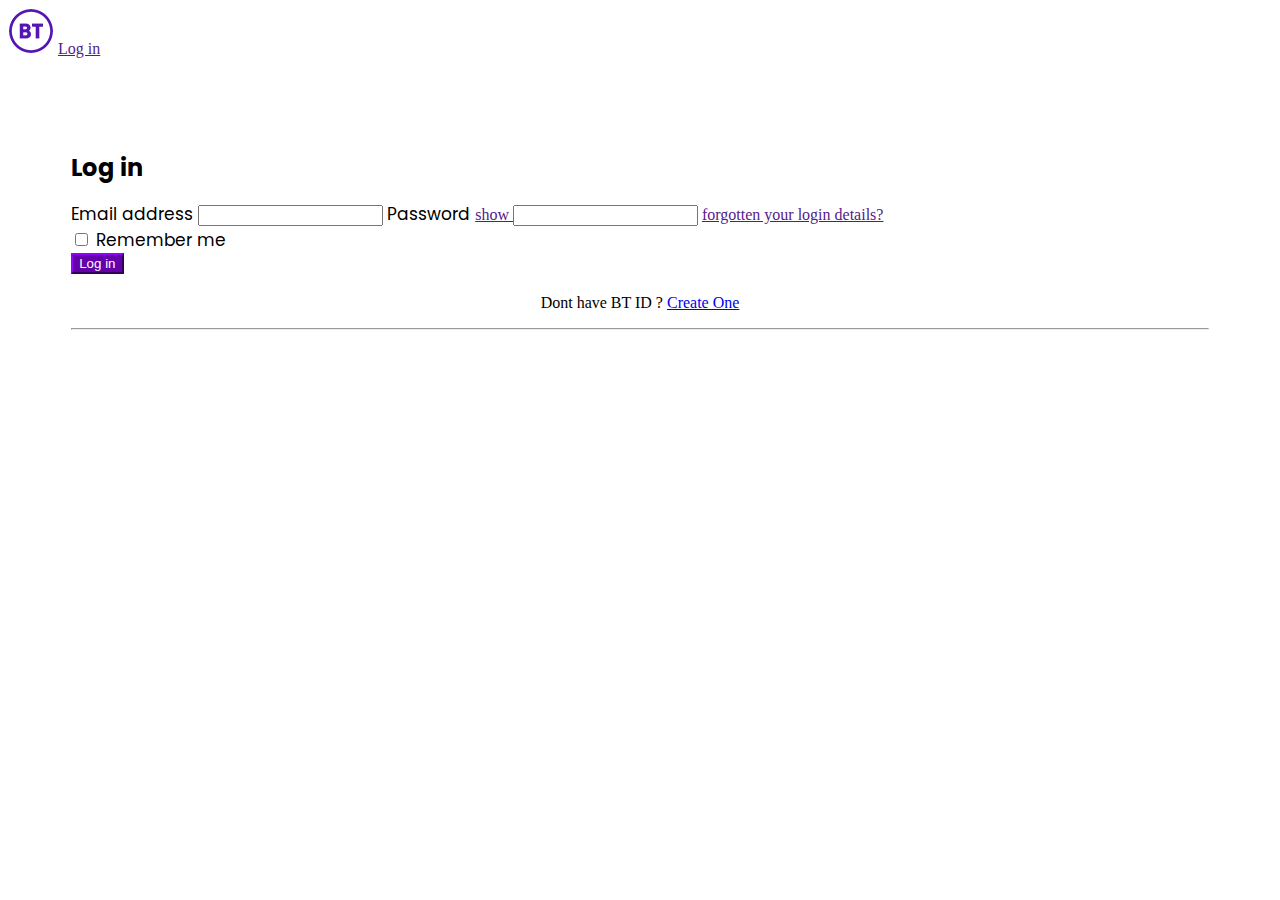
==== index.html @ 8364d9f2 "changes" ====
<!DOCTYPE html>
<html>
<head>
<title>
  BT Login
</title>
<link rel="icon" href="favicon.ico">
<meta charset="utf-8">
<link href='https://fonts.googleapis.com/css?family=Poppins' rel='stylesheet'>
<link href="https://cdn.jsdelivr.net/npm/bootstrap@5.2.0/dist/css/bootstrap.min.css" rel="stylesheet" integrity="sha384-gH2yIJqKdNHPEq0n4Mqa/HGKIhSkIHeL5AyhkYV8i59U5AR6csBvApHHNl/vI1Bx" crossorigin="anonymous">
<script src="https://cdn.jsdelivr.net/npm/bootstrap@5.2.0/dist/js/bootstrap.bundle.min.js" integrity="sha384-A3rJD856KowSb7dwlZdYEkO39Gagi7vIsF0jrRAoQmDKKtQBHUuLZ9AsSv4jD4Xa" crossorigin="anonymous"></script>

<link rel="stylesheet" href="style.css">

</head>
<body>

<section class="header">
  
<nav class="navbar navbar-expand-lg bg-light"> 
<div class="container-fluid" >
    <img  src="bt-logo.png" alt="bt-logo">
    <a class="navbar-brand me-auto ms-2 " href="">
      Log in
    </a>
</div>
</nav>
</section>
  
<section class="login-Form">
<div class="row">
<div class="col-lg-3">

<form>
  <h1 class="form-heading">
    Log in
  </h1>
  <label for="exampleInputEmail1" class="form-label">
    Email address
  </label>
  <input type="email" class="form-control" id="exampleInputEmail1" aria-describedby="emailHelp">

  <label for="exampleInputPassword1" class="form-label">
    Password
  </label>
    <a class="showlink" href="">
    show
    </a>
  <input type="password" class="form-control" id="exampleInputPassword1">
  <a href="">
    forgotten your login details?
  </a><br>
  <input type="checkbox"><label for="checkbox">
    Remember me
  </label>
  <div class="d-grid mt-4"> 
    <input tabindex="9" type="submit" value="Log in" class="loginbtngoBT btn btn-primary email-btn-primary">
    <p>Dont have BT ID ? 
      <a href="page-2.html">
      Create One
      </a>
    </p>
    <hr>
  </div>
</form>
</div>
</div>
</section>



</body>
</html>
---- style.css ----
.login-Form
{
  padding: 6% 5%;
}

.form-heading{
font-family: 'Poppins';
font-size: 24px;
} 
p{
text-align: center;
margin-top: 20px;

}

.btn{
  color: #fff;
  background-color: #6400aa;
  border-color: #6400aa;
}
.btn:hover{
background-color: #6400aa;
  border-color: #6400aa;
  color: #fff;
  text-decoration: none;
}
.next-link{
  color: white;
  text-decoration: none;
}
.next-link:hover{
  color: white;
}
#exampleadress1{
  height: 75px;
}
.form-label,label{
  font-family: 'Poppins';
  font-size: 17px;
}
.next-link{
 color: #fff;
}
.back-link,.next-link{
  text-decoration: none;
}
.col-lg-3{
 margin-left: auto;
}
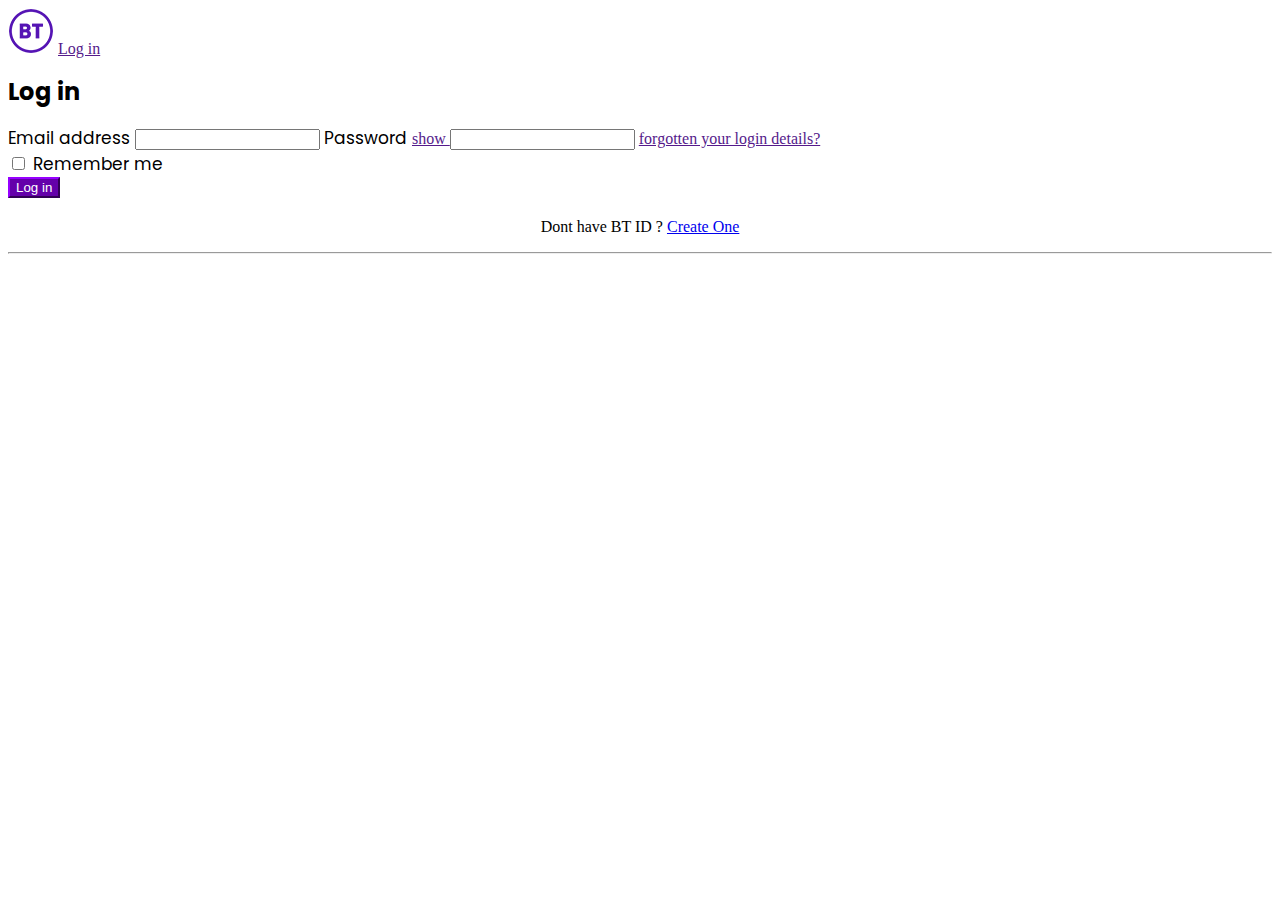
==== commit 77677047: "changes" ====
--- a/index.html
+++ b/index.html
@@ -9,7 +9,7 @@
 <link href='https://fonts.googleapis.com/css?family=Poppins' rel='stylesheet'>
 <link href="https://cdn.jsdelivr.net/npm/bootstrap@5.2.0/dist/css/bootstrap.min.css" rel="stylesheet" integrity="sha384-gH2yIJqKdNHPEq0n4Mqa/HGKIhSkIHeL5AyhkYV8i59U5AR6csBvApHHNl/vI1Bx" crossorigin="anonymous">
 <script src="https://cdn.jsdelivr.net/npm/bootstrap@5.2.0/dist/js/bootstrap.bundle.min.js" integrity="sha384-A3rJD856KowSb7dwlZdYEkO39Gagi7vIsF0jrRAoQmDKKtQBHUuLZ9AsSv4jD4Xa" crossorigin="anonymous"></script>
-
+<meta name="viewport" content="width=device-width, initial-scale=1.0">
 <link rel="stylesheet" href="style.css">
 
 </head>
@@ -18,7 +18,7 @@
 <section class="header">
   
 <nav class="navbar navbar-expand-lg bg-light"> 
-<div class="container-fluid" >
+<div class="container" >
     <img  src="bt-logo.png" alt="bt-logo">
     <a class="navbar-brand me-auto ms-2 " href="">
       Log in
@@ -26,46 +26,49 @@
 </div>
 </nav>
 </section>
-  
-<section class="login-Form">
-<div class="row">
-<div class="col-lg-3">
+  <div class="container">
+    <section class="login-Form">
+      <div class="row">
+      <div class="col-lg-3">
+      
+      <form>
+        <h1 class="form-heading">
+          Log in
+        </h1>
+        <label for="exampleInputEmail1" class="form-label">
+          Email address
+        </label>
+        <input type="email" class="form-control" id="exampleInputEmail1" aria-describedby="emailHelp">
+      
+        <label for="exampleInputPassword1" class="form-label">
+          Password
+        </label>
+          <a class="showlink" href="">
+          show
+          </a>
+        <input type="password" class="form-control" id="exampleInputPassword1">
+        <a href="">
+          forgotten your login details?
+        </a><br>
+        <input type="checkbox"><label for="checkbox">
+          Remember me
+        </label>
+        <div class="d-grid mt-4"> 
+          <input tabindex="9" type="submit" value="Log in" class="loginbtngoBT btn btn-primary email-btn-primary">
+          <p>Dont have BT ID ? 
+            <a href="page-2.html">
+            Create One
+            </a>
+          </p>
+          <hr>
+        </div>
+      </form>
+      </div>
+      </div>
+      </section>
+      
 
-<form>
-  <h1 class="form-heading">
-    Log in
-  </h1>
-  <label for="exampleInputEmail1" class="form-label">
-    Email address
-  </label>
-  <input type="email" class="form-control" id="exampleInputEmail1" aria-describedby="emailHelp">
-
-  <label for="exampleInputPassword1" class="form-label">
-    Password
-  </label>
-    <a class="showlink" href="">
-    show
-    </a>
-  <input type="password" class="form-control" id="exampleInputPassword1">
-  <a href="">
-    forgotten your login details?
-  </a><br>
-  <input type="checkbox"><label for="checkbox">
-    Remember me
-  </label>
-  <div class="d-grid mt-4"> 
-    <input tabindex="9" type="submit" value="Log in" class="loginbtngoBT btn btn-primary email-btn-primary">
-    <p>Dont have BT ID ? 
-      <a href="page-2.html">
-      Create One
-      </a>
-    </p>
-    <hr>
   </div>
-</form>
-</div>
-</div>
-</section>
 
 
 
--- a/style.css
+++ b/style.css
@@ -1,7 +1,4 @@
-.login-Form
-{
-  padding: 6% 5%;
-}
+
 
 .form-heading{
 font-family: 'Poppins';
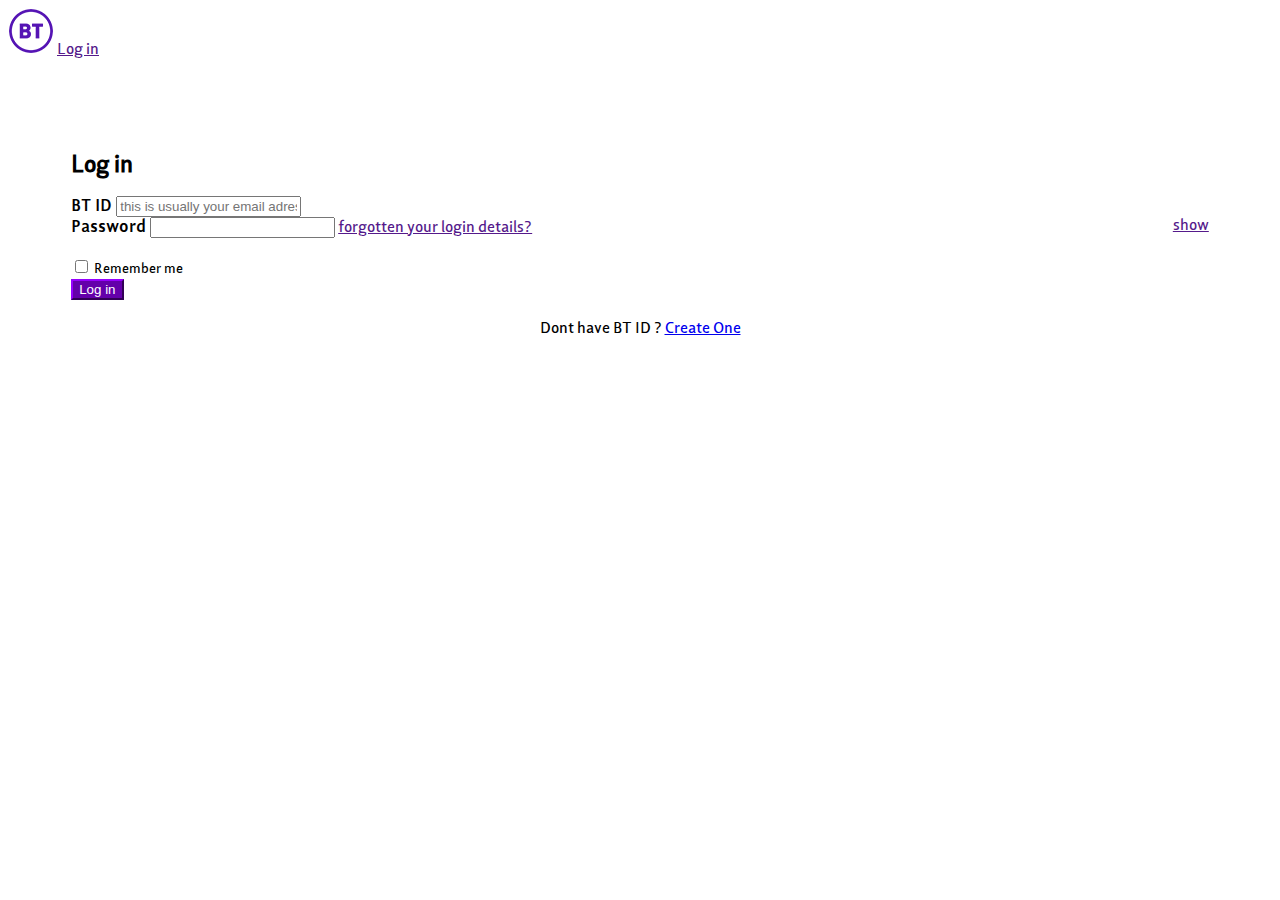
==== commit 3b56a06f: "changes" ====
--- a/index.html
+++ b/index.html
@@ -6,6 +6,7 @@
 </title>
 <link rel="icon" href="favicon.ico">
 <meta charset="utf-8">
+
 <link href='https://fonts.googleapis.com/css?family=Poppins' rel='stylesheet'>
 <link href="https://cdn.jsdelivr.net/npm/bootstrap@5.2.0/dist/css/bootstrap.min.css" rel="stylesheet" integrity="sha384-gH2yIJqKdNHPEq0n4Mqa/HGKIhSkIHeL5AyhkYV8i59U5AR6csBvApHHNl/vI1Bx" crossorigin="anonymous">
 <script src="https://cdn.jsdelivr.net/npm/bootstrap@5.2.0/dist/js/bootstrap.bundle.min.js" integrity="sha384-A3rJD856KowSb7dwlZdYEkO39Gagi7vIsF0jrRAoQmDKKtQBHUuLZ9AsSv4jD4Xa" crossorigin="anonymous"></script>
@@ -36,12 +37,12 @@
           Log in
         </h1>
         <label for="exampleInputEmail1" class="form-label">
-          Email address
+        <b>BT ID</b> 
         </label>
-        <input type="email" class="form-control" id="exampleInputEmail1" aria-describedby="emailHelp">
-      
+        <input type="email" class="form-control" id="exampleInputEmail1" aria-describedby="emailHelp" placeholder="this is usually your email adress">
+        <br>
         <label for="exampleInputPassword1" class="form-label">
-          Password
+        <b>Password </b> 
         </label>
           <a class="showlink" href="">
           show
@@ -49,8 +50,9 @@
         <input type="password" class="form-control" id="exampleInputPassword1">
         <a href="">
           forgotten your login details?
-        </a><br>
-        <input type="checkbox"><label for="checkbox">
+        </a><br><br>
+        <input type="checkbox">
+        <label for="checkbox" class="remember-melabel">
           Remember me
         </label>
         <div class="d-grid mt-4"> 
@@ -60,7 +62,7 @@
             Create One
             </a>
           </p>
-          <hr>
+         
         </div>
       </form>
       </div>
--- a/style.css
+++ b/style.css
@@ -1,7 +1,24 @@
-
+@font-face {
+  font-family: Bold2;
+  src: url(fonts/LisboaSansOSF-Bold.otf);
+}
+@font-face {
+  font-family: Regular;
+  src: url(fonts/LisboaSansOSF.otf);
+}
+body{
+  font-family: Regular;
+}
+b{
+  font-family: Bold2;
+}
+.login-Form
+{
+  padding: 6% 5%;
+}
 
 .form-heading{
-font-family: 'Poppins';
+font-family: Regular;
 font-size: 24px;
 } 
 p{
@@ -28,12 +45,12 @@
 .next-link:hover{
   color: white;
 }
-#exampleadress1{
-  height: 75px;
-}
+
 .form-label,label{
-  font-family: 'Poppins';
+  font-family: Regular;
   font-size: 17px;
+
+  margin-bottom: 3px;
 }
 .next-link{
  color: #fff;
@@ -43,4 +60,10 @@
 }
 .col-lg-3{
  margin-left: auto;
+}
+.showlink{
+  float: right;
+}
+.remember-melabel{
+  font-size: 14px;
 }